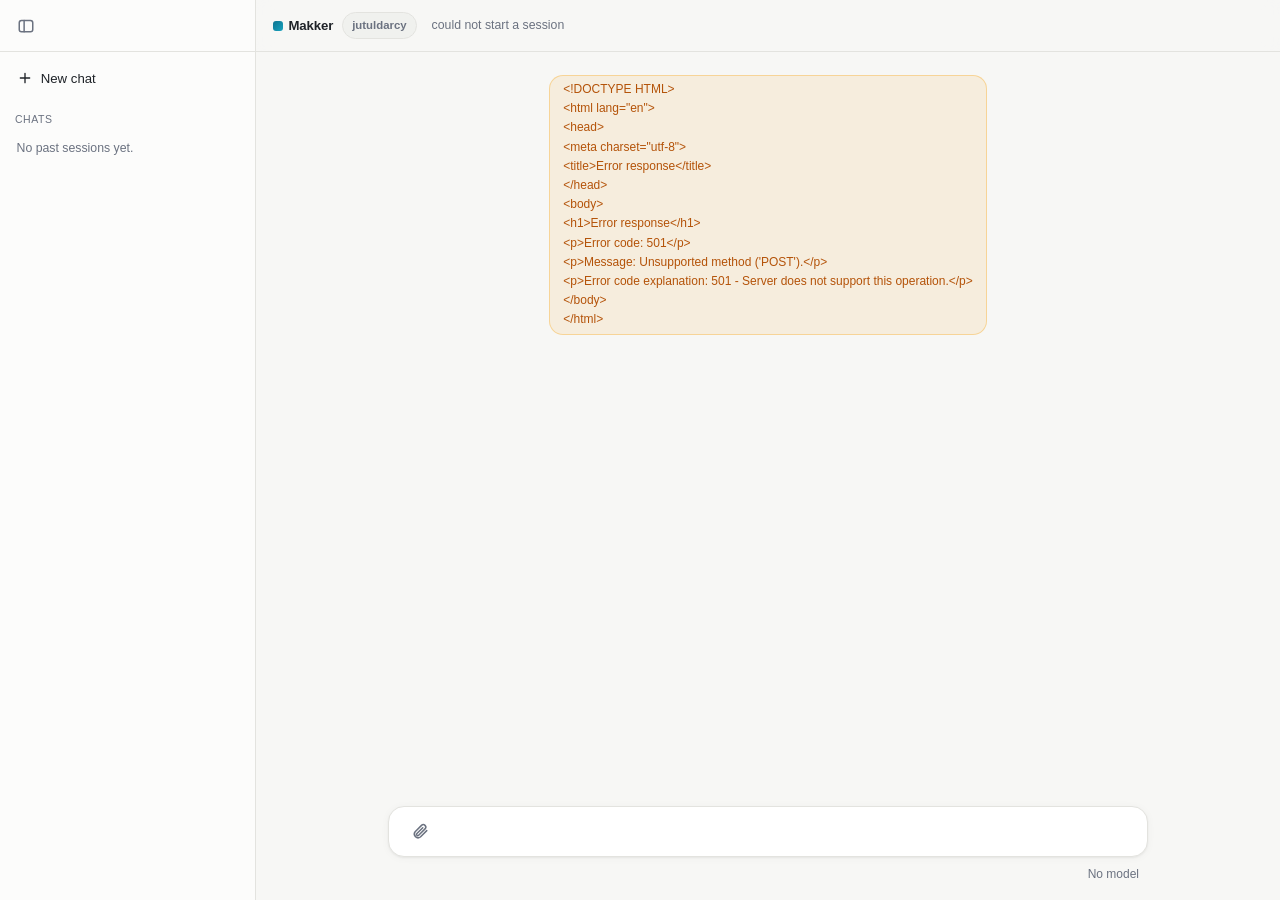
==== src/makker/interfaces/server/web_dist/index.html @ 7aa7b970 "Measure each context size, and again after an Ollama upgrade Each size in the context list shows wha" ====
<!doctype html>
<html lang="en">
  <head>
    <meta charset="utf-8" />
    <meta name="viewport" content="width=device-width, initial-scale=1" />
    <title>Makker</title>
    <link
      rel="icon"
      href="data:image/svg+xml,<svg xmlns='http://www.w3.org/2000/svg' viewBox='0 0 32 32'><rect width='32' height='32' rx='7' fill='%230e7490'/><path d='M8 21l5-6 4 3 7-9' fill='none' stroke='white' stroke-width='2.6' stroke-linecap='round' stroke-linejoin='round'/></svg>"
    />
    <script type="module" crossorigin src="./assets/index-CdiIDIlq.js"></script>
    <link rel="stylesheet" crossorigin href="./assets/index-DyyR-u3q.css">
  </head>
  <body>
    <div id="root"></div>
  </body>
</html>
---- src/makker/interfaces/server/web_dist/assets/index-DyyR-u3q.css ----
:root{--bg:#f7f7f5;--surface:#fff;--surface-2:#f0f1ee;--border:#e3e3df;--text:#1f2328;--muted:#6b7280;--term-bg:#fbfaf7;--term-fg:#2b2f36;--accent:#0e7490;--accent-soft:#0e74901a;--user-bg:#0e7490;--user-text:#fff;--live:#16a34a;--shadow:0 1px 2px #0000000d, 0 1px 8px #0000000a;--radius:14px;--maxw:760px;--bar-h:52px;--canvas-w:46%;--font:-apple-system, BlinkMacSystemFont, "Segoe UI", Roboto, Inter, sans-serif;--mono:ui-monospace, SFMono-Regular, "SF Mono", Menlo, Consolas, monospace;--lightningcss-light:initial;--lightningcss-dark: ;color-scheme:light dark}@media (prefers-color-scheme:dark){:root{--lightningcss-light: ;--lightningcss-dark:initial;--bg:#1a1b1e;--surface:#25262b;--surface-2:#2d2f36;--border:#34363d;--text:#e6e7ea;--muted:#9aa0a8;--term-bg:#1b1d22;--term-fg:#cfd3da;--accent:#38bdf8;--accent-soft:#38bdf81f;--user-bg:#0e7490;--user-text:#f0fbff;--live:#4ade80;--shadow:0 1px 2px #00000040, 0 2px 12px #0003}}*,:before,:after{box-sizing:border-box}html,body{background:var(--bg);height:100%;color:var(--text);font-family:var(--font);margin:0;font-size:15px;line-height:1.6}button{cursor:pointer;font-family:inherit;font-size:.85rem}.btn{border:1px solid var(--border);background:var(--surface);color:var(--text);border-radius:9px;padding:.4rem .8rem}.btn.primary{background:var(--accent);border-color:var(--accent);color:#fff}.btn:hover{filter:brightness(1.05)}.ghost{border:1px solid var(--border);background:var(--surface);color:var(--text);border-radius:9px;padding:.35rem .7rem;transition:background .12s,border-color .12s}.ghost:hover{background:var(--surface-2);border-color:color-mix(in srgb, var(--border) 60%, var(--accent))}.icon-btn{color:var(--muted);background:0 0;border:0;border-radius:8px;place-items:center;width:30px;height:30px;transition:background .12s,color .12s;display:grid}.icon-btn:hover{background:var(--surface-2);color:var(--text)}.spinner{border:2px solid var(--accent-soft);border-top-color:var(--accent);border-radius:50%;width:11px;height:11px;animation:.7s linear infinite spin;display:inline-block}.copy-btn{border:1px solid var(--border);background:var(--surface);color:var(--muted);opacity:0;border-radius:6px;padding:.1rem .45rem;font-size:.68rem;transition:opacity .12s;position:absolute;top:5px;right:5px}pre:hover .copy-btn{opacity:1}.copy-btn:hover{color:var(--text);border-color:color-mix(in srgb, var(--border) 50%, var(--accent))}@keyframes spin{to{transform:rotate(360deg)}}@keyframes blink{0%,80%,to{opacity:.25}40%{opacity:.9}}.workspace{min-width:0;height:100vh;display:flex;position:relative}.sidebar-toggle{top:calc((var(--bar-h) - 30px) / 2);z-index:80;position:absolute;left:.7rem}.sidebar-toggle:hover{background:var(--surface-2);color:var(--text)}.app{flex-direction:column;flex:1 1 0;min-width:320px;height:100vh;display:flex}.app.dropping{position:relative}.app.dropping:after{content:"Drop a file to add it to this session";z-index:50;background:color-mix(in srgb, var(--accent) 8%, var(--bg));border:2px dashed var(--accent);color:var(--accent);pointer-events:none;border-radius:14px;place-items:center;font-weight:650;display:grid;position:absolute;inset:.5rem}.topbar{height:var(--bar-h);border-bottom:1px solid var(--border);background:color-mix(in srgb, var(--bg) 70%, transparent);-webkit-backdrop-filter:blur(8px);backdrop-filter:blur(8px);flex:none;align-items:center;gap:1rem;padding:0 1.1rem;transition:padding-left .18s;display:flex}.brand{letter-spacing:-.01em;white-space:nowrap;align-items:center;gap:.4rem;margin-right:-.4rem;font-size:.88rem;font-weight:650;display:flex}.brand-mark{background:linear-gradient(135deg, var(--accent), color-mix(in srgb, var(--accent) 50%, #22d3ee));border-radius:3px;width:10px;height:10px}.sim-chip{color:var(--muted);background:var(--surface-2);border:1px solid var(--border);white-space:nowrap;border-radius:999px;padding:.2rem .6rem;font-size:.76rem;font-weight:600}.meta{color:var(--muted);white-space:nowrap;text-overflow:ellipsis;flex:1;font-size:.82rem;overflow:hidden}.actions{align-items:center;gap:.5rem;display:flex}.views-btn{align-items:center;gap:.4rem;display:inline-flex}.views-btn .count{background:var(--accent);color:#fff;font-variant-numeric:tabular-nums;border-radius:999px;padding:.02rem .4rem;font-size:.68rem}.warming{color:var(--muted);align-items:center;gap:.35rem;font-size:.74rem;display:inline-flex}.warming:before{content:"";background:var(--accent);border-radius:50%;width:7px;height:7px;animation:1.2s infinite blink}.reconnecting{color:var(--accent);background:var(--accent-soft);border-bottom:1px solid var(--border);flex:none;justify-content:center;align-items:center;gap:.5rem;padding:.35rem;font-size:.8rem;display:flex}.sidebar{border-right:1px solid var(--border);background:color-mix(in srgb, var(--surface) 60%, var(--bg));flex-direction:column;flex:0 0 256px;width:256px;height:100vh;transition:flex-basis .18s,width .18s;display:flex;overflow:hidden}.sidebar.collapsed{border-right:0;flex-basis:0;width:0}.sidebar-closed .topbar{padding-left:calc(1.5rem + 30px)}.sidebar-head{height:var(--bar-h);border-bottom:1px solid var(--border);flex:none}.sidebar-new{color:var(--text);font:inherit;white-space:nowrap;text-align:left;background:0 0;border:0;border-radius:9px;flex:none;align-items:center;gap:.55rem;margin:.6rem .5rem .5rem;padding:.45rem .6rem;font-size:.88rem;transition:background .12s;display:flex}.sidebar-new:hover{background:var(--surface-2)}.sidebar-section{text-transform:uppercase;letter-spacing:.05em;color:var(--muted);white-space:nowrap;flex:none;padding:.5rem 1rem .3rem;font-size:.7rem}.sidebar-list{flex:1;padding:0 .5rem .7rem;overflow-y:auto}.sidebar-foot{border-top:1px solid var(--border);color:var(--muted);flex:none;padding:.45rem 1rem .6rem;font-size:.7rem}.sidebar-versions,.sidebar-update{white-space:nowrap;text-overflow:ellipsis;overflow:hidden}.sidebar-update{max-width:100%;font:inherit;color:var(--accent);cursor:pointer;background:0 0;border:0;margin-top:.15rem;padding:0;display:block}.sidebar-update:hover{text-decoration:underline}.history-empty{color:var(--muted);padding:.5rem .6rem;font-size:.82rem}.history-item{text-align:left;cursor:pointer;background:0 0;border:0;border-radius:9px;width:100%;margin-bottom:.1rem;padding:.45rem .6rem;display:block}.history-item:hover{background:var(--surface-2)}.history-item.current{background:var(--accent-soft)}.h-title{color:var(--text);align-items:center;gap:.4rem;min-width:0;font-size:.86rem;display:flex}.h-title-text{white-space:nowrap;text-overflow:ellipsis;min-width:0;overflow:hidden}.h-live{background:var(--live);border-radius:50%;flex:none;width:7px;height:7px}.h-meta{color:var(--muted);white-space:nowrap;text-overflow:ellipsis;font-size:.72rem;overflow:hidden}.canvas{flex:0 1 var(--canvas-w);background:var(--surface);border-left:1px solid var(--border);flex-direction:column;min-width:360px;max-width:64%;height:100vh;display:flex;position:relative}.canvas[hidden]{display:none}.canvas-grip{cursor:col-resize;z-index:5;width:7px;height:100%;position:absolute;top:0;left:-3px}.canvas-grip:hover,.canvas-grip.dragging{background:linear-gradient(to right, transparent, var(--accent-soft))}.canvas-head{border-bottom:1px solid var(--border);align-items:center;gap:.4rem;min-height:48px;padding:.45rem .55rem;display:flex}.canvas-tabs{scrollbar-width:thin;flex:1;gap:.25rem;display:flex;overflow-x:auto}.canvas-tabs::-webkit-scrollbar{height:5px}.canvas-tabs::-webkit-scrollbar-thumb{background:var(--border);border-radius:3px}.tab{color:var(--muted);white-space:nowrap;cursor:pointer;background:0 0;border:1px solid #0000;border-radius:9px;align-items:center;gap:.4rem;max-width:220px;padding:.32rem .55rem;font-size:.8rem;display:inline-flex}.tab:hover{background:var(--surface-2)}.tab.active{background:var(--surface-2);color:var(--text);border-color:var(--border)}.tab .tab-open{min-width:0;color:inherit;font:inherit;cursor:pointer;background:0 0;border:0;align-items:center;gap:.4rem;padding:0;display:inline-flex}.tab .tab-ico{opacity:.85;flex:none;display:flex}.tab .tab-label{text-overflow:ellipsis;overflow:hidden}.tab .tab-close{width:16px;height:16px;color:var(--muted);opacity:0;background:0 0;border:0;border-radius:5px;flex:none;place-items:center;transition:opacity .1s;display:grid}.tab:hover .tab-close,.tab.active .tab-close{opacity:.7}.tab .tab-close:focus-visible{opacity:1}.tab .tab-close:hover{opacity:1;background:var(--border)}.canvas-actions{flex:none;gap:.15rem;display:flex}.canvas-body{background:var(--bg);flex:1;position:relative;overflow:hidden}.canvas-body>iframe,.canvas-body>img{background:#fff;border:0;width:100%;height:100%;display:none;position:absolute;inset:0}.canvas-body>img{object-fit:contain;background:var(--bg);padding:1rem}.canvas-body>iframe.active,.canvas-body>img.active{display:block}.canvas-stage{background:var(--bg);display:none;position:absolute;inset:0}.canvas-stage.active{display:block}.canvas-stage .stage-frame{background:var(--bg);position:absolute;overflow:hidden}.canvas-stage .stage-frame.paper{background:#fff}.canvas-stage iframe{background:0 0;border:0;width:100%;height:100%;display:block}body.canvas-resizing iframe{pointer-events:none}.canvas-empty{color:var(--muted);text-align:center;place-items:center;padding:2rem;font-size:.9rem;display:grid;position:absolute;inset:0}.canvas-loading{background:var(--surface);color:var(--muted);justify-content:center;align-items:center;gap:.5rem;font-size:.85rem;display:none;position:absolute;inset:0}.canvas-loading.on{display:flex}@media (width<=760px){.sidebar{z-index:70;box-shadow:var(--shadow);position:absolute}}@media (width<=1024px){.canvas{z-index:40;width:min(640px,100%);min-width:0;max-width:100%;position:fixed;inset:0 0 0 auto;box-shadow:-8px 0 24px #0000001a}.canvas-grip{display:none}}@media (width<=680px){.canvas{width:100%}}.modal-backdrop{-webkit-backdrop-filter:blur(2px);backdrop-filter:blur(2px);z-index:50;background:#0005;place-items:center;padding:1rem;display:grid;position:fixed;inset:0}.modal{background:var(--surface);border:1px solid var(--border);border-radius:var(--radius);width:540px;max-width:100%;max-height:90vh;box-shadow:var(--shadow);padding:1.1rem 1.3rem 1.3rem;overflow:auto}.modal-head{justify-content:space-between;align-items:center;display:flex}.modal-head h2{margin:0;font-size:1.05rem}.modal-foot{justify-content:flex-end;gap:.5rem;margin-top:1rem;display:flex}.api-keys-banner{background:var(--accent-soft);color:var(--text);border-radius:9px;margin:.4rem 0 .8rem;padding:.5rem .7rem}.api-keys-sub{color:var(--muted);margin:.3rem 0 .9rem}.api-keys-rows{flex-direction:column;gap:.9rem;display:flex}.api-keys-row{flex-direction:column;gap:.35rem;display:flex}.api-keys-meta{flex-wrap:wrap;align-items:baseline;gap:.55rem;display:flex}.api-keys-name{font-weight:600}.api-keys-var{font-family:var(--mono);color:var(--muted);font-size:.78rem}.api-keys-status{margin-left:auto;font-size:.78rem}.api-keys-status.ok{color:var(--accent)}.api-keys-status.missing{color:var(--muted)}.api-keys-status.warn{color:#b45309}.api-keys-entry{gap:.5rem;display:flex}.api-keys-entry input{min-width:0;font-family:var(--mono);border:1px solid var(--border);background:var(--bg);color:var(--text);border-radius:9px;flex:1;padding:.45rem .6rem;font-size:.85rem}.api-keys-entry input:focus{border-color:var(--accent);outline:none}.api-keys-entry .btn:disabled,.modal-foot .btn:disabled{opacity:.5;cursor:default}.api-keys-error{color:#b91c1c;margin:.8rem 0 0;font-size:.85rem}.ctx-control{position:relative}.ctx-view{z-index:20;background:var(--surface);border:1px solid var(--border);width:min(27rem,92vw);max-height:min(70vh,34rem);box-shadow:var(--shadow);--part-system:#2a78d6;--part-tools:#eb6834;--part-skills:#1baf7a;--part-memory:#eda100;--part-summary:#e87ba4;--part-user:#008300;--part-assistant:#6250d6;--part-tool_results:#e34948;--part-all:var(--accent);--part-track:var(--surface-2);border-radius:12px;padding:.7rem 1rem .8rem;position:absolute;bottom:calc(100% + .4rem);right:0;overflow-y:auto}@media (prefers-color-scheme:dark){.ctx-view{--part-system:#3987e5;--part-tools:#d95926;--part-skills:#199e70;--part-memory:#c98500;--part-summary:#d55181;--part-user:#0ca30c;--part-assistant:#9085e9;--part-tool_results:#e66767}}.ctx-head{color:var(--muted);justify-content:space-between;align-items:center;font-size:.78rem;display:flex}.ctx-compact{color:var(--text);font:inherit;cursor:pointer;background:0 0;border:0;border-radius:6px;margin-right:-.4rem;padding:.15rem .4rem}.ctx-compact:hover:not(:disabled),.ctx-compact:focus-visible{background:var(--surface-2)}.ctx-compact:disabled{color:var(--muted);cursor:default}.ctx-headline{font-variant-numeric:tabular-nums;margin:.35rem 0 .1rem;font-size:1.05rem;font-weight:600}.ctx-sub{color:var(--muted);margin:.15rem 0;font-size:.82rem}.ctx-sub code{font-family:var(--mono);color:var(--text);font-size:.8rem}.ctx-bar-wrap{margin:.8rem 0 .6rem;position:relative}.ctx-bar{gap:2px;height:12px;display:flex}.ctx-seg{background:var(--part-all);border-radius:4px;min-width:2px}.ctx-seg.part-system,.ctx-swatch.part-system{background:var(--part-system)}.ctx-seg.part-tools,.ctx-swatch.part-tools{background:var(--part-tools)}.ctx-seg.part-skills,.ctx-swatch.part-skills{background:var(--part-skills)}.ctx-seg.part-memory,.ctx-swatch.part-memory{background:var(--part-memory)}.ctx-seg.part-summary,.ctx-swatch.part-summary{background:var(--part-summary)}.ctx-seg.part-user,.ctx-swatch.part-user{background:var(--part-user)}.ctx-seg.part-assistant,.ctx-swatch.part-assistant{background:var(--part-assistant)}.ctx-seg.part-tool_results,.ctx-swatch.part-tool_results{background:var(--part-tool_results)}.ctx-seg.part-free,.ctx-swatch.part-free{background:var(--part-track);box-shadow:inset 0 0 0 1px var(--border)}.ctx-seg.part-buffer,.ctx-swatch.part-buffer{background:repeating-linear-gradient(135deg, var(--part-track) 0 3px, var(--border) 3px 5px)}.ctx-mark{background:var(--text);border-radius:1px;width:2px;height:20px;margin-left:-1px;position:absolute;top:-4px}.ctx-table{border-collapse:collapse;font-variant-numeric:tabular-nums;width:100%;font-size:.85rem}.ctx-table td{border-bottom:1px solid var(--border);padding:.2rem 0}.ctx-table td:nth-child(2),.ctx-table td:nth-child(3){text-align:right;width:5.5rem}.ctx-table td:nth-child(3),.ctx-table tr.ctx-free td{color:var(--muted)}.ctx-swatch{vertical-align:-1px;background:var(--part-all);border-radius:3px;width:10px;height:10px;margin-right:.55rem;display:inline-block}.ctx-expand{color:inherit;font:inherit;cursor:pointer;background:0 0;border:0;align-items:center;gap:.3rem;padding:0;display:inline-flex}.ctx-chevron{border-right:1.5px solid var(--muted);border-bottom:1.5px solid var(--muted);width:.4rem;height:.4rem;transition:transform .15s;transform:rotate(-45deg)}.ctx-expand[aria-expanded=true] .ctx-chevron{transform:rotate(45deg)}.ctx-table tr.ctx-detail td{color:var(--muted);font-size:.8rem}.ctx-table tr.ctx-detail td:first-child{overflow-wrap:anywhere;padding-left:1.4rem}.ctx-moved{margin-top:.7rem}.update-dialog{width:620px}.update-text{margin:.5rem 0}.update-note{background:var(--accent-soft);border-radius:9px;margin:.6rem 0;padding:.5rem .7rem}.update-sub{color:var(--muted);margin:.8rem 0 0;font-size:.85rem}.update-sysimage{border:1px solid var(--border);border-radius:9px;flex-direction:column;gap:.35rem;margin:.8rem 0 0;padding:.5rem .7rem;display:flex}.update-sysimage legend{padding:0 .3rem;font-size:.85rem}.update-sysimage label{align-items:baseline;gap:.45rem;font-size:.85rem;display:flex}.update-state{align-items:center;gap:.5rem;margin:.6rem 0;display:flex}.update-error{color:#b91c1c;margin:.4rem 0;font-size:.85rem}.update-log{min-height:8rem;max-height:45vh;margin:0;overflow:auto}.more-models{flex-direction:column;height:min(80vh,40rem);display:flex;overflow:hidden}.more-search{border:1px solid var(--border);background:var(--bg);color:var(--text);font:inherit;border-radius:8px;margin:.2rem 0 .6rem;padding:.5rem .7rem}.more-search:focus{border-color:var(--accent);outline:none}.more-list{flex:1;margin:0 -.5rem;overflow-y:auto}.more-row{border-radius:6px;align-items:center;display:flex}.more-row:hover{background:var(--surface-2)}.more-row.current .model-name{color:var(--accent)}.more-pick{min-width:0;color:var(--text);font:inherit;text-align:left;cursor:pointer;background:0 0;border:0;flex:1;align-items:center;gap:.5rem;padding:.35rem .5rem;font-size:.85rem;display:flex}.more-pin{width:1.8rem;height:1.8rem;color:var(--muted);cursor:pointer;opacity:0;background:0 0;border:0;border-radius:6px;place-items:center;display:inline-grid}.more-row:hover .more-pin,.more-pin:focus-visible,.more-pin.on{opacity:1}.more-pin.on{color:var(--accent)}.more-empty{color:var(--muted);padding:.5rem;font-size:.85rem}.conversation{flex:1;overflow-y:auto}.thread{max-width:var(--maxw);flex-direction:column;gap:1.15rem;margin:0 auto;padding:1.5rem 1.1rem 2rem;display:flex}.welcome{text-align:center;color:var(--muted);margin:14vh 0 0}.welcome h1{color:var(--text);letter-spacing:-.02em;margin:0 0 .5rem;font-size:1.7rem;font-weight:600}.welcome p{max-width:30rem;margin:0 auto}.examples{flex-direction:column;gap:.5rem;max-width:30rem;margin:1.4rem auto 0;display:flex}.example{text-align:left;border:1px solid var(--border);background:var(--surface);color:var(--text);cursor:pointer;border-radius:11px;padding:.6rem .8rem;font-size:.9rem;transition:border-color .12s,background .12s}.example:hover{background:var(--surface-2);border-color:color-mix(in srgb, var(--border) 50%, var(--accent))}.msg{flex-direction:column;display:flex}.msg.user{align-items:flex-end}.msg.user .bubble{background:var(--user-bg);color:var(--user-text);white-space:pre-wrap;word-wrap:break-word;border-radius:16px 16px 4px;max-width:85%;padding:.6rem .9rem}.msg.assistant .markdown{max-width:100%}details.block{border:1px solid var(--border);background:var(--surface);border-radius:11px;overflow:hidden}details.block>summary{cursor:pointer;color:var(--muted);-webkit-user-select:none;user-select:none;align-items:center;gap:.55rem;padding:.55rem .8rem;font-size:.85rem;list-style:none;display:flex}details.block>summary::-webkit-details-marker{display:none}details.block>summary:before{content:"›";color:var(--muted);font-size:1rem;transition:transform .15s;display:inline-block}details.block[open]>summary:before{transform:rotate(90deg)}details.block .body{flex-direction:column;gap:.5rem;padding:0 .85rem .75rem 1.9rem;display:flex}.tool-name{color:var(--text);flex:none;font-weight:600}.tool-preview{text-overflow:ellipsis;white-space:nowrap;min-width:0;font-family:var(--mono);color:var(--muted);flex:1;font-size:.78rem;overflow:hidden}.chip-status{background:var(--surface-2);color:var(--muted);border-radius:999px;margin-left:auto;padding:.05rem .45rem;font-size:.72rem;font-style:normal}.chip-status.running{background:var(--accent-soft);color:var(--accent);align-items:center;gap:.35rem;display:inline-flex}.chip-status .elapsed{font-family:var(--mono);font-variant-numeric:tabular-nums;font-size:.68rem}.chip-status.error{color:#ef4444;background:#ef44441f}.tool-code{background:var(--surface-2);border:1px solid var(--border);max-height:340px;font-family:var(--mono);white-space:pre;border-radius:8px;margin:0;padding:.55rem .7rem;font-size:.78rem;overflow:auto}.tool-code code{font-family:inherit}.tool-output{background:var(--term-bg);border:1px solid var(--border);max-height:260px;font-family:var(--mono);color:var(--term-fg);white-space:pre-wrap;word-break:break-word;border-radius:8px;margin:0;padding:.55rem .7rem;font-size:.78rem;line-height:1.45;overflow:auto}.tool-args{font-family:var(--mono);color:var(--text);white-space:pre-wrap;word-break:break-word;font-size:.78rem}.tool-path{font-family:var(--mono);color:var(--muted);word-break:break-all;font-size:.78rem}.attempt-rationale{color:var(--text);margin-bottom:.4rem;font-size:.86rem}.attempt-notes{color:var(--muted);margin-top:.4rem;font-size:.82rem}.tool-kv{margin:.35rem 0}.kv-label{text-transform:uppercase;letter-spacing:.05em;color:var(--muted);margin-bottom:.15rem;font-size:.68rem}.kv-grid{font-family:var(--mono);grid-template-columns:max-content 1fr;gap:.1rem .7rem;font-size:.78rem;display:grid}.kv-key{color:var(--muted)}.kv-val{color:var(--text);font-variant-numeric:tabular-nums;word-break:break-word}.todos{flex-direction:column;gap:.2rem;margin:0;padding:0;list-style:none;display:flex}.todo{align-items:baseline;gap:.5rem;font-size:.85rem;display:flex}.todo-mark{text-align:center;flex:none;width:1rem;font-weight:700}.todo.completed .todo-mark{color:#16a34a}.todo.completed .todo-text{color:var(--muted);text-decoration:line-through}.todo.in_progress .todo-mark{color:var(--accent)}.todo.in_progress .todo-text{color:var(--text);font-weight:600}.todo.pending .todo-mark{color:var(--muted)}.todo.pending .todo-text{color:var(--text)}.tool-diff{background:var(--surface-2);border:1px solid var(--border);font-family:var(--mono);border-radius:8px;margin:0;padding:.5rem .6rem;font-size:.78rem;line-height:1.5;overflow-x:auto}.tool-diff .del{color:#b91c1c;background:#ef44441a}.tool-diff .add{color:#15803d;background:#16a34a1a}@media (prefers-color-scheme:dark){.tool-diff .del{color:#fca5a5}.tool-diff .add{color:#86efac}}.reasoning .body{font-family:var(--font);color:var(--muted);white-space:pre-wrap;word-break:break-word;font-size:.85rem}.viz-chip{border:1px solid var(--border);background:var(--surface);box-shadow:var(--shadow);cursor:pointer;text-align:left;border-radius:12px;align-items:center;gap:.75rem;width:100%;padding:.6rem .75rem;transition:border-color .12s,background .12s,transform 50ms;display:flex}.viz-chip:hover{border-color:color-mix(in srgb, var(--border) 45%, var(--accent));background:var(--surface-2)}.viz-chip:active{transform:translateY(1px)}.viz-chip.active{border-color:var(--accent);box-shadow:0 0 0 1px var(--accent) inset, var(--shadow)}.viz-chip .ico{background:var(--accent-soft);width:36px;height:36px;color:var(--accent);border-radius:9px;flex:none;place-items:center;display:grid}.viz-chip .ico.report{color:#8b5cf6;background:#8b5cf61f}.viz-chip .info{flex:1;min-width:0}.viz-chip .t{color:var(--text);white-space:nowrap;text-overflow:ellipsis;font-size:.9rem;font-weight:600;overflow:hidden}.viz-chip .s{color:var(--muted);font-size:.78rem}.viz-chip .go{color:var(--muted);flex:none;align-items:center;gap:.3rem;font-size:.8rem;display:flex}.viz-chip:hover .go{color:var(--accent)}.art-card{border:1px solid var(--border);background:var(--surface);box-shadow:var(--shadow);border-radius:12px;overflow:hidden}.art-card .head{color:var(--muted);border-bottom:1px solid var(--border);align-items:center;gap:.5rem;padding:.5rem .75rem;font-size:.82rem;display:flex}.art-card .head .grow{flex:1}.art-card img{cursor:zoom-in;background:#fff;width:100%;display:block}.art-card a.file{color:var(--accent);word-break:break-all;padding:.6rem .8rem;display:block}.approval{border:1px solid color-mix(in srgb, var(--border) 50%, #f59e0b);background:#f59e0b12;border-radius:12px;padding:.75rem .9rem}.approval .title{margin-bottom:.5rem;font-weight:600}.approval-detail{background:var(--surface);border:1px solid var(--border);font-family:var(--mono);color:var(--text);white-space:pre-wrap;word-break:break-word;border-radius:8px;margin:0 0 .5rem;padding:.5rem .6rem;font-size:.78rem;overflow-x:auto}.approval .buttons{gap:.5rem;display:flex}.approval-hint{color:var(--muted);margin-top:.5rem;font-size:.8rem}.error-card{border:1px solid color-mix(in srgb, var(--border) 45%, #ef4444);background:#ef44440f;border-radius:12px;align-items:center;gap:.8rem;padding:.7rem .9rem;display:flex}.error-card .err-msg{color:#b91c1c;word-break:break-word;flex:1;font-size:.88rem}@media (prefers-color-scheme:dark){.error-card .err-msg{color:#fca5a5}}.ui-note{color:var(--muted);background:var(--surface-2);border:1px solid var(--border);border-radius:999px;align-self:center;align-items:center;gap:.5rem;padding:.25rem .7rem;font-size:.78rem;display:flex}.ui-note .ui-action{color:var(--text);font-weight:600}.ui-note .ui-payload{font-family:var(--mono);opacity:.85;font-size:.72rem}.sys-note{max-width:var(--maxw);color:var(--muted);background:var(--surface-2);border:1px solid var(--border);white-space:pre-line;border-radius:14px;align-self:center;padding:.3rem .85rem;font-size:.8rem}.sys-note.warn{color:#b45309;background:#f59e0b1a;border-color:#f59e0b55}.help-card{border:1px solid var(--border);background:var(--surface);box-shadow:var(--shadow);border-radius:12px;padding:.7rem .9rem}.help-title{margin-bottom:.4rem;font-weight:650}.help-row{gap:.8rem;padding:.12rem 0;font-size:.85rem;display:flex}.help-name{min-width:13rem;font-family:var(--mono);color:var(--accent);flex:none;font-size:.8rem}.help-desc{color:var(--muted)}.working{gap:5px;padding:.5rem .1rem;display:flex}.working span{background:var(--muted);opacity:.3;border-radius:50%;width:7px;height:7px;animation:1.2s infinite blink}.working span:nth-child(2){animation-delay:.18s}.working span:nth-child(3){animation-delay:.36s}.composer-wrap{background:linear-gradient(to top, var(--bg) 60%, transparent);padding:.6rem 1.1rem .9rem;position:relative}.composer{max-width:var(--maxw);background:var(--surface);border:1px solid var(--border);box-shadow:var(--shadow);border-radius:16px;align-items:flex-end;gap:.5rem;margin:0 auto;padding:.5rem .5rem .5rem .9rem;display:flex}.composer:focus-within{border-color:color-mix(in srgb, var(--border) 40%, var(--accent))}.composer textarea{resize:none;color:var(--text);background:0 0;border:0;outline:0;flex:1;max-height:200px;padding:.3rem 0;font-family:inherit;font-size:1rem;line-height:1.5}.attach{color:var(--muted);background:0 0;border:0;border-radius:9px;flex:none;place-items:center;width:34px;height:34px;transition:background .12s,color .12s;display:grid}.attach:hover{background:var(--surface-2);color:var(--text)}.send{color:var(--muted);background:0 0;border:0;border-radius:9px;flex:none;place-items:center;width:34px;height:34px;transition:background .12s,color .12s;display:grid}.send:hover,.send:focus-visible{background:var(--surface-2);color:var(--text)}.composer-foot{max-width:var(--maxw);justify-content:flex-end;align-items:center;gap:.15rem;min-height:1.5rem;margin:.3rem auto 0;display:flex}.model-control{position:relative}.model-btn{color:var(--muted);font:inherit;cursor:pointer;background:0 0;border:0;border-radius:6px;align-items:center;padding:.15rem .45rem;font-size:.8rem;display:inline-flex}.model-btn:hover,.model-btn:focus-visible,.model-btn[aria-expanded=true]{background:var(--surface-2);color:var(--text)}.model-menu{z-index:20;background:var(--surface);border:1px solid var(--border);width:max-content;min-width:13rem;max-width:min(18rem,90vw);max-height:min(70vh,34rem);box-shadow:var(--shadow);border-radius:12px;flex-direction:column;padding:.3rem 0;display:flex;position:absolute;bottom:calc(100% + .4rem);right:0}.model-menu-list{flex:auto;min-height:0;overflow-y:auto}.model-menu-title{color:var(--muted);padding:.45rem .8rem .15rem;font-size:.72rem}.model-row{width:100%;color:var(--text);font:inherit;text-align:left;cursor:pointer;background:0 0;border:0;align-items:center;gap:.4rem;padding:.3rem .8rem .3rem .5rem;font-size:.82rem;display:flex}.model-row:hover,.model-row:focus-visible{background:var(--surface-2);outline:none}.model-check{width:1rem;color:var(--accent);flex:none;place-items:center;display:inline-grid}.model-name{text-overflow:ellipsis;white-space:nowrap;flex:1;min-width:0;overflow:hidden}.model-detail{color:var(--muted);flex:none;font-size:.78rem}.model-menu-foot{border-top:1px solid var(--border);flex:none;margin-top:.3rem;padding-top:.3rem}.model-effort{opacity:.7;margin-left:.25rem}.model-setting-row{position:relative}.model-setting-row .model-row svg{color:var(--muted);flex:none}.model-sub{min-width:11rem;bottom:-.35rem;right:calc(100% + .4rem)}.model-menu-tail{border-top:1px solid var(--border);margin-top:.3rem;padding-top:.3rem}.model-row:disabled{cursor:default;opacity:.6}.model-custom{padding:.25rem .8rem .3rem}.model-custom input{border:1px solid var(--border);background:var(--surface-2);width:100%;color:var(--text);font:inherit;border-radius:6px;padding:.25rem .45rem;font-size:.82rem}.model-note{color:var(--muted);margin:.2rem .8rem;font-size:.78rem}.ctx-ring{cursor:pointer;background:0 0;border:0;border-radius:6px;place-items:center;width:1.5rem;height:1.5rem;padding:0;display:inline-grid}.ctx-ring:hover,.ctx-ring:focus-visible{background:var(--surface-2)}.ctx-ring circle{fill:none;stroke-width:2.5px}.ctx-ring-track{stroke:var(--border)}.ctx-ring-fill{stroke:var(--muted);stroke-linecap:round}.ctx-ring.warn .ctx-ring-fill{stroke:#e8a317}.ctx-ring.high .ctx-ring-fill{stroke:#d03b3b}.slash-menu{max-width:var(--maxw);background:var(--surface);border:1px solid var(--border);box-shadow:var(--shadow);border-radius:12px;margin:0 auto .4rem;overflow:hidden}.slash-item{cursor:pointer;align-items:baseline;gap:.8rem;padding:.4rem .8rem;display:flex}.slash-item.active,.slash-item:hover{background:var(--surface-2)}.slash-item .slash-name{font-family:var(--mono);color:var(--accent);min-width:13rem;font-size:.82rem}.slash-item .slash-desc{color:var(--muted);font-size:.82rem}.slash-head{text-transform:uppercase;letter-spacing:.05em;color:var(--muted);padding:.45rem .8rem .2rem;font-size:.7rem}.markdown>:first-child{margin-top:0}.markdown>:last-child{margin-bottom:0}.markdown p{margin:.5rem 0}.markdown h1,.markdown h2,.markdown h3{letter-spacing:-.01em;margin:1rem 0 .4rem;font-weight:650;line-height:1.3}.markdown h1{font-size:1.3rem}.markdown h2{font-size:1.15rem}.markdown h3{font-size:1.02rem}.markdown ul,.markdown ol{margin:.4rem 0;padding-left:1.4rem}.markdown li{margin:.15rem 0}.markdown a{color:var(--accent)}.markdown code{font-family:var(--mono);background:var(--surface-2);border-radius:5px;padding:.1em .35em;font-size:.86em}.markdown pre{background:var(--surface-2);border:1px solid var(--border);border-radius:10px;margin:.6rem 0;padding:.8rem .9rem;overflow-x:auto}.markdown pre code{background:0 0;padding:0;font-size:.84em}.markdown table{border-collapse:collapse;margin:.6rem 0;font-size:.9rem;display:block;overflow-x:auto}.markdown th,.markdown td{border:1px solid var(--border);text-align:left;padding:.35rem .6rem}.markdown th{background:var(--surface-2);font-weight:600}.markdown blockquote{border-left:3px solid var(--border);color:var(--muted);margin:.5rem 0;padding:.1rem .8rem}.jl-kw{color:#a855f7}.jl-str{color:#2f9e44}.jl-num{color:#e8590c}.jl-type{color:var(--accent)}.jl-mac{color:#d6336c}.jl-com{color:var(--muted);font-style:italic}
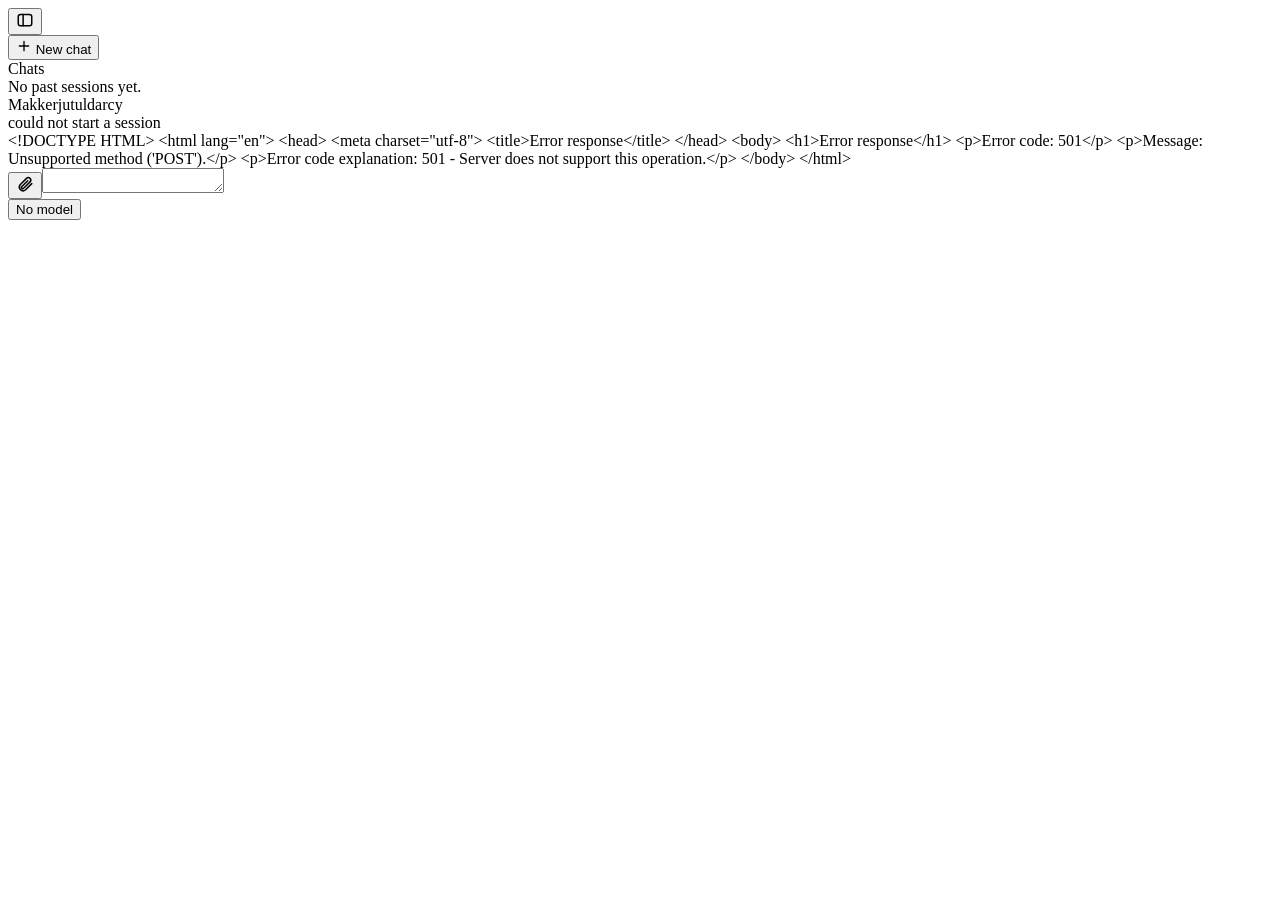
==== commit 35ed32d4: "Tell the page when the server answers an approval card itself /approval-mode with a card on screen r" ====
--- a/src/makker/interfaces/server/web_dist/index.html
+++ b/src/makker/interfaces/server/web_dist/index.html
@@ -8,8 +8,8 @@
       rel="icon"
       href="data:image/svg+xml,<svg xmlns='http://www.w3.org/2000/svg' viewBox='0 0 32 32'><rect width='32' height='32' rx='7' fill='%230e7490'/><path d='M8 21l5-6 4 3 7-9' fill='none' stroke='white' stroke-width='2.6' stroke-linecap='round' stroke-linejoin='round'/></svg>"
     />
-    <script type="module" crossorigin src="./assets/index-CdiIDIlq.js"></script>
-    <link rel="stylesheet" crossorigin href="./assets/index-DyyR-u3q.css">
+    <script type="module" crossorigin src="./assets/index-DqbtOzcO.js"></script>
+    <link rel="stylesheet" crossorigin href="./assets/index-DTmIQBTf.css">
   </head>
   <body>
     <div id="root"></div>
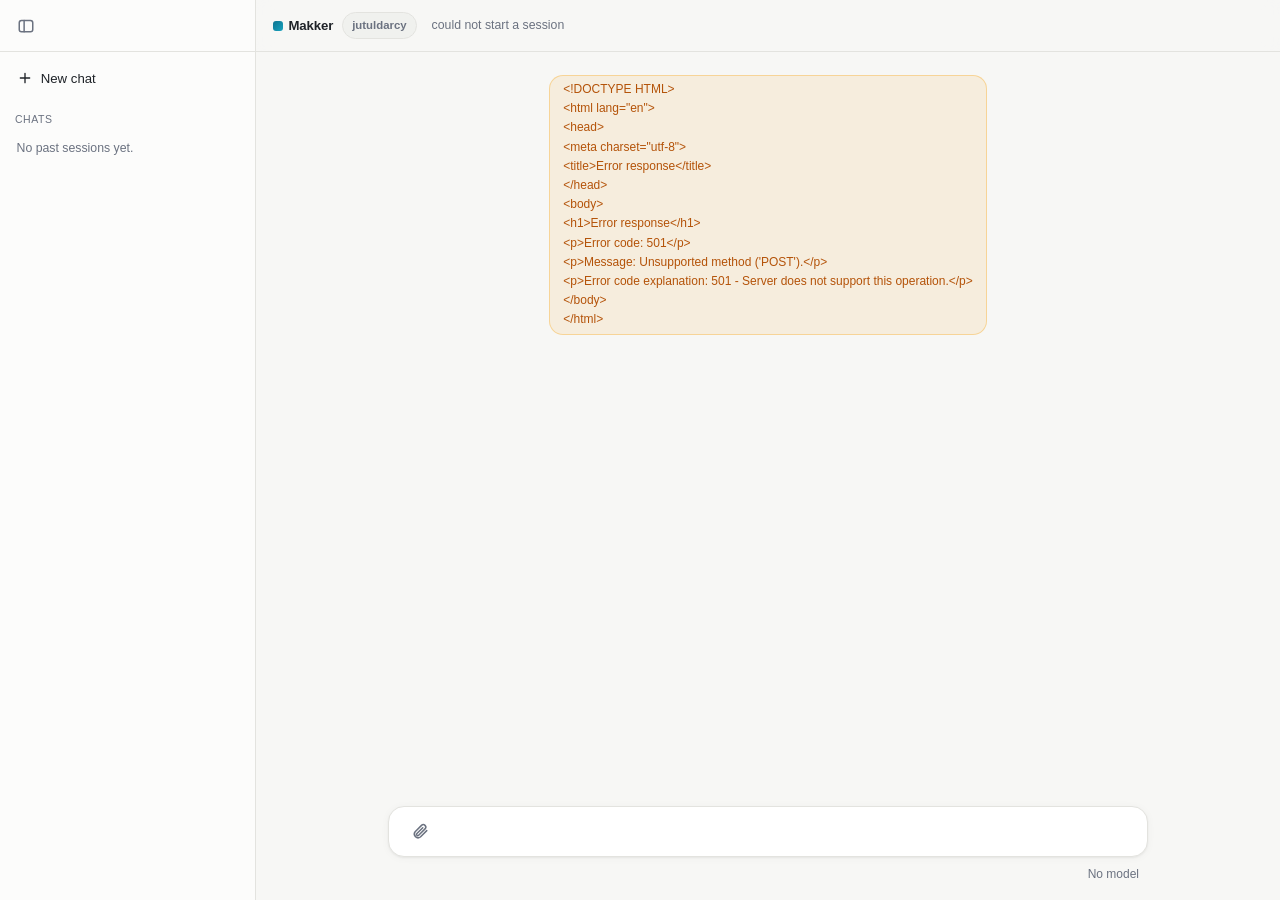
==== commit 9b3b1dc8: "Let the auto-compaction point be set, at the foot of the context view" ====
--- a/src/makker/interfaces/server/web_dist/index.html
+++ b/src/makker/interfaces/server/web_dist/index.html
@@ -8,7 +8,7 @@
       rel="icon"
       href="data:image/svg+xml,<svg xmlns='http://www.w3.org/2000/svg' viewBox='0 0 32 32'><rect width='32' height='32' rx='7' fill='%230e7490'/><path d='M8 21l5-6 4 3 7-9' fill='none' stroke='white' stroke-width='2.6' stroke-linecap='round' stroke-linejoin='round'/></svg>"
     />
-    <script type="module" crossorigin src="./assets/index-DqbtOzcO.js"></script>
+    <script type="module" crossorigin src="./assets/index-pNKVcHPB.js"></script>
     <link rel="stylesheet" crossorigin href="./assets/index-DTmIQBTf.css">
   </head>
   <body>
--- a/src/makker/interfaces/server/web_dist/assets/index-DTmIQBTf.css
+++ b/src/makker/interfaces/server/web_dist/assets/index-DTmIQBTf.css
@@ -0,0 +1 @@
+:root{--bg:#f7f7f5;--surface:#fff;--surface-2:#f0f1ee;--border:#e3e3df;--text:#1f2328;--muted:#6b7280;--term-bg:#fbfaf7;--term-fg:#2b2f36;--accent:#0e7490;--accent-soft:#0e74901a;--user-bg:#0e7490;--user-text:#fff;--live:#16a34a;--shadow:0 1px 2px #0000000d, 0 1px 8px #0000000a;--radius:14px;--maxw:760px;--bar-h:52px;--canvas-w:46%;--font:-apple-system, BlinkMacSystemFont, "Segoe UI", Roboto, Inter, sans-serif;--mono:ui-monospace, SFMono-Regular, "SF Mono", Menlo, Consolas, monospace;--lightningcss-light:initial;--lightningcss-dark: ;color-scheme:light dark}@media (prefers-color-scheme:dark){:root{--lightningcss-light: ;--lightningcss-dark:initial;--bg:#1a1b1e;--surface:#25262b;--surface-2:#2d2f36;--border:#34363d;--text:#e6e7ea;--muted:#9aa0a8;--term-bg:#1b1d22;--term-fg:#cfd3da;--accent:#38bdf8;--accent-soft:#38bdf81f;--user-bg:#0e7490;--user-text:#f0fbff;--live:#4ade80;--shadow:0 1px 2px #00000040, 0 2px 12px #0003}}*,:before,:after{box-sizing:border-box}html,body{background:var(--bg);height:100%;color:var(--text);font-family:var(--font);margin:0;font-size:15px;line-height:1.6}button{cursor:pointer;font-family:inherit;font-size:.85rem}.btn{border:1px solid var(--border);background:var(--surface);color:var(--text);border-radius:9px;padding:.4rem .8rem}.btn.primary{background:var(--accent);border-color:var(--accent);color:#fff}.btn:hover{filter:brightness(1.05)}.ghost{border:1px solid var(--border);background:var(--surface);color:var(--text);border-radius:9px;padding:.35rem .7rem;transition:background .12s,border-color .12s}.ghost:hover{background:var(--surface-2);border-color:color-mix(in srgb, var(--border) 60%, var(--accent))}.icon-btn{color:var(--muted);background:0 0;border:0;border-radius:8px;place-items:center;width:30px;height:30px;transition:background .12s,color .12s;display:grid}.icon-btn:hover{background:var(--surface-2);color:var(--text)}.spinner{border:2px solid var(--accent-soft);border-top-color:var(--accent);border-radius:50%;width:11px;height:11px;animation:.7s linear infinite spin;display:inline-block}.copy-btn{border:1px solid var(--border);background:var(--surface);color:var(--muted);opacity:0;border-radius:6px;padding:.1rem .45rem;font-size:.68rem;transition:opacity .12s;position:absolute;top:5px;right:5px}pre:hover .copy-btn{opacity:1}.copy-btn:hover{color:var(--text);border-color:color-mix(in srgb, var(--border) 50%, var(--accent))}@keyframes spin{to{transform:rotate(360deg)}}@keyframes blink{0%,80%,to{opacity:.25}40%{opacity:.9}}.workspace{min-width:0;height:100vh;display:flex;position:relative}.sidebar-toggle{top:calc((var(--bar-h) - 30px) / 2);z-index:80;position:absolute;left:.7rem}.sidebar-toggle:hover{background:var(--surface-2);color:var(--text)}.app{flex-direction:column;flex:1 1 0;min-width:320px;height:100vh;display:flex}.app.dropping{position:relative}.app.dropping:after{content:"Drop a file to add it to this session";z-index:50;background:color-mix(in srgb, var(--accent) 8%, var(--bg));border:2px dashed var(--accent);color:var(--accent);pointer-events:none;border-radius:14px;place-items:center;font-weight:650;display:grid;position:absolute;inset:.5rem}.topbar{height:var(--bar-h);border-bottom:1px solid var(--border);background:color-mix(in srgb, var(--bg) 70%, transparent);-webkit-backdrop-filter:blur(8px);backdrop-filter:blur(8px);flex:none;align-items:center;gap:1rem;padding:0 1.1rem;transition:padding-left .18s;display:flex}.brand{letter-spacing:-.01em;white-space:nowrap;align-items:center;gap:.4rem;margin-right:-.4rem;font-size:.88rem;font-weight:650;display:flex}.brand-mark{background:linear-gradient(135deg, var(--accent), color-mix(in srgb, var(--accent) 50%, #22d3ee));border-radius:3px;width:10px;height:10px}.sim-chip{color:var(--muted);background:var(--surface-2);border:1px solid var(--border);white-space:nowrap;border-radius:999px;padding:.2rem .6rem;font-size:.76rem;font-weight:600}.meta{color:var(--muted);white-space:nowrap;text-overflow:ellipsis;flex:1;font-size:.82rem;overflow:hidden}.actions{align-items:center;gap:.5rem;display:flex}.views-btn{align-items:center;gap:.4rem;display:inline-flex}.views-btn .count{background:var(--accent);color:#fff;font-variant-numeric:tabular-nums;border-radius:999px;padding:.02rem .4rem;font-size:.68rem}.warming{color:var(--muted);align-items:center;gap:.35rem;font-size:.74rem;display:inline-flex}.warming:before{content:"";background:var(--accent);border-radius:50%;width:7px;height:7px;animation:1.2s infinite blink}.reconnecting{color:var(--accent);background:var(--accent-soft);border-bottom:1px solid var(--border);flex:none;justify-content:center;align-items:center;gap:.5rem;padding:.35rem;font-size:.8rem;display:flex}.sidebar{border-right:1px solid var(--border);background:color-mix(in srgb, var(--surface) 60%, var(--bg));flex-direction:column;flex:0 0 256px;width:256px;height:100vh;transition:flex-basis .18s,width .18s;display:flex;overflow:hidden}.sidebar.collapsed{border-right:0;flex-basis:0;width:0}.sidebar-closed .topbar{padding-left:calc(1.5rem + 30px)}.sidebar-head{height:var(--bar-h);border-bottom:1px solid var(--border);flex:none}.sidebar-new{color:var(--text);font:inherit;white-space:nowrap;text-align:left;background:0 0;border:0;border-radius:9px;flex:none;align-items:center;gap:.55rem;margin:.6rem .5rem .5rem;padding:.45rem .6rem;font-size:.88rem;transition:background .12s;display:flex}.sidebar-new:hover{background:var(--surface-2)}.sidebar-section{text-transform:uppercase;letter-spacing:.05em;color:var(--muted);white-space:nowrap;flex:none;padding:.5rem 1rem .3rem;font-size:.7rem}.sidebar-list{flex:1;padding:0 .5rem .7rem;overflow-y:auto}.sidebar-foot{border-top:1px solid var(--border);color:var(--muted);flex:none;padding:.45rem 1rem .6rem;font-size:.7rem}.sidebar-versions,.sidebar-update{white-space:nowrap;text-overflow:ellipsis;overflow:hidden}.sidebar-update{max-width:100%;font:inherit;color:var(--accent);cursor:pointer;background:0 0;border:0;margin-top:.15rem;padding:0;display:block}.sidebar-update:hover{text-decoration:underline}.history-empty{color:var(--muted);padding:.5rem .6rem;font-size:.82rem}.history-item{text-align:left;cursor:pointer;background:0 0;border:0;border-radius:9px;width:100%;margin-bottom:.1rem;padding:.45rem .6rem;display:block}.history-item:hover{background:var(--surface-2)}.history-item.current{background:var(--accent-soft)}.h-title{color:var(--text);align-items:center;gap:.4rem;min-width:0;font-size:.86rem;display:flex}.h-title-text{white-space:nowrap;text-overflow:ellipsis;min-width:0;overflow:hidden}.h-live{background:var(--live);border-radius:50%;flex:none;width:7px;height:7px}.h-meta{color:var(--muted);white-space:nowrap;text-overflow:ellipsis;font-size:.72rem;overflow:hidden}.canvas{flex:0 1 var(--canvas-w);background:var(--surface);border-left:1px solid var(--border);flex-direction:column;min-width:360px;max-width:64%;height:100vh;display:flex;position:relative}.canvas[hidden]{display:none}.canvas-grip{cursor:col-resize;z-index:5;width:7px;height:100%;position:absolute;top:0;left:-3px}.canvas-grip:hover,.canvas-grip.dragging{background:linear-gradient(to right, transparent, var(--accent-soft))}.canvas-head{border-bottom:1px solid var(--border);align-items:center;gap:.4rem;min-height:48px;padding:.45rem .55rem;display:flex}.canvas-tabs{scrollbar-width:thin;flex:1;gap:.25rem;display:flex;overflow-x:auto}.canvas-tabs::-webkit-scrollbar{height:5px}.canvas-tabs::-webkit-scrollbar-thumb{background:var(--border);border-radius:3px}.tab{color:var(--muted);white-space:nowrap;cursor:pointer;background:0 0;border:1px solid #0000;border-radius:9px;align-items:center;gap:.4rem;max-width:220px;padding:.32rem .55rem;font-size:.8rem;display:inline-flex}.tab:hover{background:var(--surface-2)}.tab.active{background:var(--surface-2);color:var(--text);border-color:var(--border)}.tab .tab-open{min-width:0;color:inherit;font:inherit;cursor:pointer;background:0 0;border:0;align-items:center;gap:.4rem;padding:0;display:inline-flex}.tab .tab-ico{opacity:.85;flex:none;display:flex}.tab .tab-label{text-overflow:ellipsis;overflow:hidden}.tab .tab-close{width:16px;height:16px;color:var(--muted);opacity:0;background:0 0;border:0;border-radius:5px;flex:none;place-items:center;transition:opacity .1s;display:grid}.tab:hover .tab-close,.tab.active .tab-close{opacity:.7}.tab .tab-close:focus-visible{opacity:1}.tab .tab-close:hover{opacity:1;background:var(--border)}.canvas-actions{flex:none;gap:.15rem;display:flex}.canvas-body{background:var(--bg);flex:1;position:relative;overflow:hidden}.canvas-body>iframe,.canvas-body>img{background:#fff;border:0;width:100%;height:100%;display:none;position:absolute;inset:0}.canvas-body>img{object-fit:contain;background:var(--bg);padding:1rem}.canvas-body>iframe.active,.canvas-body>img.active{display:block}.canvas-stage{background:var(--bg);display:none;position:absolute;inset:0}.canvas-stage.active{display:block}.canvas-stage .stage-frame{background:var(--bg);position:absolute;overflow:hidden}.canvas-stage .stage-frame.paper{background:#fff}.canvas-stage iframe{background:0 0;border:0;width:100%;height:100%;display:block}body.canvas-resizing iframe{pointer-events:none}.canvas-empty{color:var(--muted);text-align:center;place-items:center;padding:2rem;font-size:.9rem;display:grid;position:absolute;inset:0}.canvas-loading{background:var(--surface);color:var(--muted);justify-content:center;align-items:center;gap:.5rem;font-size:.85rem;display:none;position:absolute;inset:0}.canvas-loading.on{display:flex}@media (width<=760px){.sidebar{z-index:70;box-shadow:var(--shadow);position:absolute}}@media (width<=1024px){.canvas{z-index:40;width:min(640px,100%);min-width:0;max-width:100%;position:fixed;inset:0 0 0 auto;box-shadow:-8px 0 24px #0000001a}.canvas-grip{display:none}}@media (width<=680px){.canvas{width:100%}}.modal-backdrop{-webkit-backdrop-filter:blur(2px);backdrop-filter:blur(2px);z-index:50;background:#0005;place-items:center;padding:1rem;display:grid;position:fixed;inset:0}.modal{background:var(--surface);border:1px solid var(--border);border-radius:var(--radius);width:540px;max-width:100%;max-height:90vh;box-shadow:var(--shadow);padding:1.1rem 1.3rem 1.3rem;overflow:auto}.modal-head{justify-content:space-between;align-items:center;display:flex}.modal-head h2{margin:0;font-size:1.05rem}.modal-foot{justify-content:flex-end;gap:.5rem;margin-top:1rem;display:flex}.api-keys-banner{background:var(--accent-soft);color:var(--text);border-radius:9px;margin:.4rem 0 .8rem;padding:.5rem .7rem}.api-keys-sub{color:var(--muted);margin:.3rem 0 .9rem}.api-keys-rows{flex-direction:column;gap:.9rem;display:flex}.api-keys-row{flex-direction:column;gap:.35rem;display:flex}.api-keys-meta{flex-wrap:wrap;align-items:baseline;gap:.55rem;display:flex}.api-keys-name{font-weight:600}.api-keys-var{font-family:var(--mono);color:var(--muted);font-size:.78rem}.api-keys-status{margin-left:auto;font-size:.78rem}.api-keys-status.ok{color:var(--accent)}.api-keys-status.missing{color:var(--muted)}.api-keys-status.warn{color:#b45309}.api-keys-entry{gap:.5rem;display:flex}.api-keys-entry input{min-width:0;font-family:var(--mono);border:1px solid var(--border);background:var(--bg);color:var(--text);border-radius:9px;flex:1;padding:.45rem .6rem;font-size:.85rem}.api-keys-entry input:focus{border-color:var(--accent);outline:none}.api-keys-entry .btn:disabled,.modal-foot .btn:disabled{opacity:.5;cursor:default}.api-keys-error{color:#b91c1c;margin:.8rem 0 0;font-size:.85rem}.ctx-control{position:relative}.ctx-view{z-index:20;background:var(--surface);border:1px solid var(--border);width:min(27rem,92vw);max-height:min(70vh,34rem);box-shadow:var(--shadow);--part-system:#2a78d6;--part-tools:#eb6834;--part-skills:#1baf7a;--part-memory:#eda100;--part-summary:#e87ba4;--part-user:#008300;--part-assistant:#6250d6;--part-tool_results:#e34948;--part-all:var(--accent);--part-track:var(--surface-2);border-radius:12px;padding:.7rem 1rem .8rem;position:absolute;bottom:calc(100% + .4rem);right:0;overflow-y:auto}@media (prefers-color-scheme:dark){.ctx-view{--part-system:#3987e5;--part-tools:#d95926;--part-skills:#199e70;--part-memory:#c98500;--part-summary:#d55181;--part-user:#0ca30c;--part-assistant:#9085e9;--part-tool_results:#e66767}}.ctx-head{color:var(--muted);justify-content:space-between;align-items:center;font-size:.78rem;display:flex}.ctx-compact{color:var(--text);font:inherit;cursor:pointer;background:0 0;border:0;border-radius:6px;margin-right:-.4rem;padding:.15rem .4rem}.ctx-compact:hover:not(:disabled),.ctx-compact:focus-visible{background:var(--surface-2)}.ctx-compact:disabled{color:var(--muted);cursor:default}.ctx-headline{font-variant-numeric:tabular-nums;margin:.35rem 0 .1rem;font-size:1.05rem;font-weight:600}.ctx-sub{color:var(--muted);margin:.15rem 0;font-size:.82rem}.ctx-sub code{font-family:var(--mono);color:var(--text);font-size:.8rem}.ctx-bar-wrap{margin:.8rem 0 .6rem;position:relative}.ctx-bar{gap:2px;height:12px;display:flex}.ctx-seg{background:var(--part-all);border-radius:4px;min-width:2px}.ctx-seg.part-system,.ctx-swatch.part-system{background:var(--part-system)}.ctx-seg.part-tools,.ctx-swatch.part-tools{background:var(--part-tools)}.ctx-seg.part-skills,.ctx-swatch.part-skills{background:var(--part-skills)}.ctx-seg.part-memory,.ctx-swatch.part-memory{background:var(--part-memory)}.ctx-seg.part-summary,.ctx-swatch.part-summary{background:var(--part-summary)}.ctx-seg.part-user,.ctx-swatch.part-user{background:var(--part-user)}.ctx-seg.part-assistant,.ctx-swatch.part-assistant{background:var(--part-assistant)}.ctx-seg.part-tool_results,.ctx-swatch.part-tool_results{background:var(--part-tool_results)}.ctx-seg.part-free,.ctx-swatch.part-free{background:var(--part-track);box-shadow:inset 0 0 0 1px var(--border)}.ctx-seg.part-buffer,.ctx-swatch.part-buffer{background:repeating-linear-gradient(135deg, var(--part-track) 0 3px, var(--border) 3px 5px)}.ctx-mark{background:var(--text);border-radius:1px;width:2px;height:20px;margin-left:-1px;position:absolute;top:-4px}.ctx-table{border-collapse:collapse;font-variant-numeric:tabular-nums;width:100%;font-size:.85rem}.ctx-table td{border-bottom:1px solid var(--border);padding:.2rem 0}.ctx-table td:nth-child(2),.ctx-table td:nth-child(3){text-align:right;width:5.5rem}.ctx-table td:nth-child(3),.ctx-table tr.ctx-free td{color:var(--muted)}.ctx-swatch{vertical-align:-1px;background:var(--part-all);border-radius:3px;width:10px;height:10px;margin-right:.55rem;display:inline-block}.ctx-expand{color:inherit;font:inherit;cursor:pointer;background:0 0;border:0;align-items:center;gap:.3rem;padding:0;display:inline-flex}.ctx-chevron{border-right:1.5px solid var(--muted);border-bottom:1.5px solid var(--muted);width:.4rem;height:.4rem;transition:transform .15s;transform:rotate(-45deg)}.ctx-expand[aria-expanded=true] .ctx-chevron{transform:rotate(45deg)}.ctx-table tr.ctx-detail td{color:var(--muted);font-size:.8rem}.ctx-table tr.ctx-detail td:first-child{overflow-wrap:anywhere;padding-left:1.4rem}.ctx-moved{margin-top:.7rem}.ctx-setting{border-top:1px solid var(--border);color:var(--muted);margin-top:.7rem;padding-top:.55rem;font-size:.82rem}.ctx-setting-row{justify-content:space-between;align-items:center;display:flex}.ctx-setting-row .ctx-expand{color:var(--text);font-variant-numeric:tabular-nums}.ctx-choices{justify-content:flex-end;gap:.25rem;margin-top:.4rem;display:flex}.ctx-choices button{color:var(--text);font:inherit;font-variant-numeric:tabular-nums;cursor:pointer;background:0 0;border:1px solid #0000;border-radius:6px;padding:.15rem .45rem}.ctx-choices button:hover:not(:disabled),.ctx-choices button:focus-visible{background:var(--surface-2)}.ctx-choices button[aria-checked=true]{border-color:var(--border);background:var(--surface-2)}.ctx-choices button:disabled{color:var(--muted);cursor:default}.update-dialog{width:620px}.update-text{margin:.5rem 0}.update-note{background:var(--accent-soft);border-radius:9px;margin:.6rem 0;padding:.5rem .7rem}.update-sub{color:var(--muted);margin:.8rem 0 0;font-size:.85rem}.update-sysimage{border:1px solid var(--border);border-radius:9px;flex-direction:column;gap:.35rem;margin:.8rem 0 0;padding:.5rem .7rem;display:flex}.update-sysimage legend{padding:0 .3rem;font-size:.85rem}.update-sysimage label{align-items:baseline;gap:.45rem;font-size:.85rem;display:flex}.update-state{align-items:center;gap:.5rem;margin:.6rem 0;display:flex}.update-error{color:#b91c1c;margin:.4rem 0;font-size:.85rem}.update-log{min-height:8rem;max-height:45vh;margin:0;overflow:auto}.more-models{flex-direction:column;height:min(80vh,40rem);display:flex;overflow:hidden}.more-search{border:1px solid var(--border);background:var(--bg);color:var(--text);font:inherit;border-radius:8px;margin:.2rem 0 .6rem;padding:.5rem .7rem}.more-search:focus{border-color:var(--accent);outline:none}.more-list{flex:1;margin:0 -.5rem;overflow-y:auto}.more-row{border-radius:6px;align-items:center;display:flex}.more-row:hover{background:var(--surface-2)}.more-row.current .model-name{color:var(--accent)}.more-pick{min-width:0;color:var(--text);font:inherit;text-align:left;cursor:pointer;background:0 0;border:0;flex:1;align-items:center;gap:.5rem;padding:.35rem .5rem;font-size:.85rem;display:flex}.more-pin{width:1.8rem;height:1.8rem;color:var(--muted);cursor:pointer;opacity:0;background:0 0;border:0;border-radius:6px;place-items:center;display:inline-grid}.more-row:hover .more-pin,.more-pin:focus-visible,.more-pin.on{opacity:1}.more-pin.on{color:var(--accent)}.more-empty{color:var(--muted);padding:.5rem;font-size:.85rem}.conversation{flex:1;overflow-y:auto}.thread{max-width:var(--maxw);flex-direction:column;gap:1.15rem;margin:0 auto;padding:1.5rem 1.1rem 2rem;display:flex}.welcome{text-align:center;color:var(--muted);margin:14vh 0 0}.welcome h1{color:var(--text);letter-spacing:-.02em;margin:0 0 .5rem;font-size:1.7rem;font-weight:600}.welcome p{max-width:30rem;margin:0 auto}.examples{flex-direction:column;gap:.5rem;max-width:30rem;margin:1.4rem auto 0;display:flex}.example{text-align:left;border:1px solid var(--border);background:var(--surface);color:var(--text);cursor:pointer;border-radius:11px;padding:.6rem .8rem;font-size:.9rem;transition:border-color .12s,background .12s}.example:hover{background:var(--surface-2);border-color:color-mix(in srgb, var(--border) 50%, var(--accent))}.msg{flex-direction:column;display:flex}.msg.user{align-items:flex-end}.msg.user .bubble{background:var(--user-bg);color:var(--user-text);white-space:pre-wrap;word-wrap:break-word;border-radius:16px 16px 4px;max-width:85%;padding:.6rem .9rem}.msg.assistant .markdown{max-width:100%}details.block{border:1px solid var(--border);background:var(--surface);border-radius:11px;overflow:hidden}details.block>summary{cursor:pointer;color:var(--muted);-webkit-user-select:none;user-select:none;align-items:center;gap:.55rem;padding:.55rem .8rem;font-size:.85rem;list-style:none;display:flex}details.block>summary::-webkit-details-marker{display:none}details.block>summary:before{content:"›";color:var(--muted);font-size:1rem;transition:transform .15s;display:inline-block}details.block[open]>summary:before{transform:rotate(90deg)}details.block .body{flex-direction:column;gap:.5rem;padding:0 .85rem .75rem 1.9rem;display:flex}.tool-name{color:var(--text);flex:none;font-weight:600}.tool-preview{text-overflow:ellipsis;white-space:nowrap;min-width:0;font-family:var(--mono);color:var(--muted);flex:1;font-size:.78rem;overflow:hidden}.chip-status{background:var(--surface-2);color:var(--muted);border-radius:999px;margin-left:auto;padding:.05rem .45rem;font-size:.72rem;font-style:normal}.chip-status.running{background:var(--accent-soft);color:var(--accent);align-items:center;gap:.35rem;display:inline-flex}.chip-status .elapsed{font-family:var(--mono);font-variant-numeric:tabular-nums;font-size:.68rem}.chip-status.error{color:#ef4444;background:#ef44441f}.tool-code{background:var(--surface-2);border:1px solid var(--border);max-height:340px;font-family:var(--mono);white-space:pre;border-radius:8px;margin:0;padding:.55rem .7rem;font-size:.78rem;overflow:auto}.tool-code code{font-family:inherit}.tool-output{background:var(--term-bg);border:1px solid var(--border);max-height:260px;font-family:var(--mono);color:var(--term-fg);white-space:pre-wrap;word-break:break-word;border-radius:8px;margin:0;padding:.55rem .7rem;font-size:.78rem;line-height:1.45;overflow:auto}.tool-args{font-family:var(--mono);color:var(--text);white-space:pre-wrap;word-break:break-word;font-size:.78rem}.tool-path{font-family:var(--mono);color:var(--muted);word-break:break-all;font-size:.78rem}.attempt-rationale{color:var(--text);margin-bottom:.4rem;font-size:.86rem}.attempt-notes{color:var(--muted);margin-top:.4rem;font-size:.82rem}.tool-kv{margin:.35rem 0}.kv-label{text-transform:uppercase;letter-spacing:.05em;color:var(--muted);margin-bottom:.15rem;font-size:.68rem}.kv-grid{font-family:var(--mono);grid-template-columns:max-content 1fr;gap:.1rem .7rem;font-size:.78rem;display:grid}.kv-key{color:var(--muted)}.kv-val{color:var(--text);font-variant-numeric:tabular-nums;word-break:break-word}.todos{flex-direction:column;gap:.2rem;margin:0;padding:0;list-style:none;display:flex}.todo{align-items:baseline;gap:.5rem;font-size:.85rem;display:flex}.todo-mark{text-align:center;flex:none;width:1rem;font-weight:700}.todo.completed .todo-mark{color:#16a34a}.todo.completed .todo-text{color:var(--muted);text-decoration:line-through}.todo.in_progress .todo-mark{color:var(--accent)}.todo.in_progress .todo-text{color:var(--text);font-weight:600}.todo.pending .todo-mark{color:var(--muted)}.todo.pending .todo-text{color:var(--text)}.tool-diff{background:var(--surface-2);border:1px solid var(--border);font-family:var(--mono);border-radius:8px;margin:0;padding:.5rem .6rem;font-size:.78rem;line-height:1.5;overflow-x:auto}.tool-diff .del{color:#b91c1c;background:#ef44441a}.tool-diff .add{color:#15803d;background:#16a34a1a}@media (prefers-color-scheme:dark){.tool-diff .del{color:#fca5a5}.tool-diff .add{color:#86efac}}.reasoning .body{font-family:var(--font);color:var(--muted);white-space:pre-wrap;word-break:break-word;font-size:.85rem}.viz-chip{border:1px solid var(--border);background:var(--surface);box-shadow:var(--shadow);cursor:pointer;text-align:left;border-radius:12px;align-items:center;gap:.75rem;width:100%;padding:.6rem .75rem;transition:border-color .12s,background .12s,transform 50ms;display:flex}.viz-chip:hover{border-color:color-mix(in srgb, var(--border) 45%, var(--accent));background:var(--surface-2)}.viz-chip:active{transform:translateY(1px)}.viz-chip.active{border-color:var(--accent);box-shadow:0 0 0 1px var(--accent) inset, var(--shadow)}.viz-chip .ico{background:var(--accent-soft);width:36px;height:36px;color:var(--accent);border-radius:9px;flex:none;place-items:center;display:grid}.viz-chip .ico.report{color:#8b5cf6;background:#8b5cf61f}.viz-chip .info{flex:1;min-width:0}.viz-chip .t{color:var(--text);white-space:nowrap;text-overflow:ellipsis;font-size:.9rem;font-weight:600;overflow:hidden}.viz-chip .s{color:var(--muted);font-size:.78rem}.viz-chip .go{color:var(--muted);flex:none;align-items:center;gap:.3rem;font-size:.8rem;display:flex}.viz-chip:hover .go{color:var(--accent)}.art-card{border:1px solid var(--border);background:var(--surface);box-shadow:var(--shadow);border-radius:12px;overflow:hidden}.art-card .head{color:var(--muted);border-bottom:1px solid var(--border);align-items:center;gap:.5rem;padding:.5rem .75rem;font-size:.82rem;display:flex}.art-card .head .grow{flex:1}.art-card img{cursor:zoom-in;background:#fff;width:100%;display:block}.art-card a.file{color:var(--accent);word-break:break-all;padding:.6rem .8rem;display:block}.approval{border:1px solid color-mix(in srgb, var(--border) 50%, #f59e0b);background:#f59e0b12;border-radius:12px;padding:.75rem .9rem}.approval .title{margin-bottom:.5rem;font-weight:600}.approval-detail{background:var(--surface);border:1px solid var(--border);font-family:var(--mono);color:var(--text);white-space:pre-wrap;word-break:break-word;border-radius:8px;margin:0 0 .5rem;padding:.5rem .6rem;font-size:.78rem;overflow-x:auto}.approval .buttons{gap:.5rem;display:flex}.approval-hint{color:var(--muted);margin-top:.5rem;font-size:.8rem}.error-card{border:1px solid color-mix(in srgb, var(--border) 45%, #ef4444);background:#ef44440f;border-radius:12px;align-items:center;gap:.8rem;padding:.7rem .9rem;display:flex}.error-card .err-msg{color:#b91c1c;word-break:break-word;flex:1;font-size:.88rem}@media (prefers-color-scheme:dark){.error-card .err-msg{color:#fca5a5}}.ui-note{color:var(--muted);background:var(--surface-2);border:1px solid var(--border);border-radius:999px;align-self:center;align-items:center;gap:.5rem;padding:.25rem .7rem;font-size:.78rem;display:flex}.ui-note .ui-action{color:var(--text);font-weight:600}.ui-note .ui-payload{font-family:var(--mono);opacity:.85;font-size:.72rem}.sys-note{max-width:var(--maxw);color:var(--muted);background:var(--surface-2);border:1px solid var(--border);white-space:pre-line;border-radius:14px;align-self:center;padding:.3rem .85rem;font-size:.8rem}.sys-note.warn{color:#b45309;background:#f59e0b1a;border-color:#f59e0b55}.help-card{border:1px solid var(--border);background:var(--surface);box-shadow:var(--shadow);border-radius:12px;padding:.7rem .9rem}.help-title{margin-bottom:.4rem;font-weight:650}.help-row{gap:.8rem;padding:.12rem 0;font-size:.85rem;display:flex}.help-name{min-width:13rem;font-family:var(--mono);color:var(--accent);flex:none;font-size:.8rem}.help-desc{color:var(--muted)}.working{gap:5px;padding:.5rem .1rem;display:flex}.working span{background:var(--muted);opacity:.3;border-radius:50%;width:7px;height:7px;animation:1.2s infinite blink}.working span:nth-child(2){animation-delay:.18s}.working span:nth-child(3){animation-delay:.36s}.composer-wrap{background:linear-gradient(to top, var(--bg) 60%, transparent);padding:.6rem 1.1rem .9rem;position:relative}.composer{max-width:var(--maxw);background:var(--surface);border:1px solid var(--border);box-shadow:var(--shadow);border-radius:16px;align-items:flex-end;gap:.5rem;margin:0 auto;padding:.5rem .5rem .5rem .9rem;display:flex}.composer:focus-within{border-color:color-mix(in srgb, var(--border) 40%, var(--accent))}.composer textarea{resize:none;color:var(--text);background:0 0;border:0;outline:0;flex:1;max-height:200px;padding:.3rem 0;font-family:inherit;font-size:1rem;line-height:1.5}.attach{color:var(--muted);background:0 0;border:0;border-radius:9px;flex:none;place-items:center;width:34px;height:34px;transition:background .12s,color .12s;display:grid}.attach:hover{background:var(--surface-2);color:var(--text)}.send{color:var(--muted);background:0 0;border:0;border-radius:9px;flex:none;place-items:center;width:34px;height:34px;transition:background .12s,color .12s;display:grid}.send:hover,.send:focus-visible{background:var(--surface-2);color:var(--text)}.composer-foot{max-width:var(--maxw);justify-content:flex-end;align-items:center;gap:.15rem;min-height:1.5rem;margin:.3rem auto 0;display:flex}.model-control{position:relative}.model-btn{color:var(--muted);font:inherit;cursor:pointer;background:0 0;border:0;border-radius:6px;align-items:center;padding:.15rem .45rem;font-size:.8rem;display:inline-flex}.model-btn:hover,.model-btn:focus-visible,.model-btn[aria-expanded=true]{background:var(--surface-2);color:var(--text)}.model-menu{z-index:20;background:var(--surface);border:1px solid var(--border);width:max-content;min-width:13rem;max-width:min(18rem,90vw);max-height:min(70vh,34rem);box-shadow:var(--shadow);border-radius:12px;flex-direction:column;padding:.3rem 0;display:flex;position:absolute;bottom:calc(100% + .4rem);right:0}.model-menu-list{flex:auto;min-height:0;overflow-y:auto}.model-menu-title{color:var(--muted);padding:.45rem .8rem .15rem;font-size:.72rem}.model-row{width:100%;color:var(--text);font:inherit;text-align:left;cursor:pointer;background:0 0;border:0;align-items:center;gap:.4rem;padding:.3rem .8rem .3rem .5rem;font-size:.82rem;display:flex}.model-row:hover,.model-row:focus-visible{background:var(--surface-2);outline:none}.model-check{width:1rem;color:var(--accent);flex:none;place-items:center;display:inline-grid}.model-name{text-overflow:ellipsis;white-space:nowrap;flex:1;min-width:0;overflow:hidden}.model-detail{color:var(--muted);flex:none;font-size:.78rem}.model-menu-foot{border-top:1px solid var(--border);flex:none;margin-top:.3rem;padding-top:.3rem}.model-effort{opacity:.7;margin-left:.25rem}.model-setting-row{position:relative}.model-setting-row .model-row svg{color:var(--muted);flex:none}.model-sub{min-width:11rem;bottom:-.35rem;right:calc(100% + .4rem)}.model-menu-tail{border-top:1px solid var(--border);margin-top:.3rem;padding-top:.3rem}.model-row:disabled{cursor:default;opacity:.6}.model-custom{padding:.25rem .8rem .3rem}.model-custom input{border:1px solid var(--border);background:var(--surface-2);width:100%;color:var(--text);font:inherit;border-radius:6px;padding:.25rem .45rem;font-size:.82rem}.model-note{color:var(--muted);margin:.2rem .8rem;font-size:.78rem}.ctx-ring{cursor:pointer;background:0 0;border:0;border-radius:6px;place-items:center;width:1.5rem;height:1.5rem;padding:0;display:inline-grid}.ctx-ring:hover,.ctx-ring:focus-visible{background:var(--surface-2)}.ctx-ring circle{fill:none;stroke-width:2.5px}.ctx-ring-track{stroke:var(--border)}.ctx-ring-fill{stroke:var(--muted);stroke-linecap:round}.ctx-ring.warn .ctx-ring-fill{stroke:#e8a317}.ctx-ring.high .ctx-ring-fill{stroke:#d03b3b}.slash-menu{max-width:var(--maxw);background:var(--surface);border:1px solid var(--border);box-shadow:var(--shadow);border-radius:12px;margin:0 auto .4rem;overflow:hidden}.slash-item{cursor:pointer;align-items:baseline;gap:.8rem;padding:.4rem .8rem;display:flex}.slash-item.active,.slash-item:hover{background:var(--surface-2)}.slash-item .slash-name{font-family:var(--mono);color:var(--accent);min-width:13rem;font-size:.82rem}.slash-item .slash-desc{color:var(--muted);font-size:.82rem}.slash-head{text-transform:uppercase;letter-spacing:.05em;color:var(--muted);padding:.45rem .8rem .2rem;font-size:.7rem}.markdown>:first-child{margin-top:0}.markdown>:last-child{margin-bottom:0}.markdown p{margin:.5rem 0}.markdown h1,.markdown h2,.markdown h3{letter-spacing:-.01em;margin:1rem 0 .4rem;font-weight:650;line-height:1.3}.markdown h1{font-size:1.3rem}.markdown h2{font-size:1.15rem}.markdown h3{font-size:1.02rem}.markdown ul,.markdown ol{margin:.4rem 0;padding-left:1.4rem}.markdown li{margin:.15rem 0}.markdown a{color:var(--accent)}.markdown code{font-family:var(--mono);background:var(--surface-2);border-radius:5px;padding:.1em .35em;font-size:.86em}.markdown pre{background:var(--surface-2);border:1px solid var(--border);border-radius:10px;margin:.6rem 0;padding:.8rem .9rem;overflow-x:auto}.markdown pre code{background:0 0;padding:0;font-size:.84em}.markdown table{border-collapse:collapse;margin:.6rem 0;font-size:.9rem;display:block;overflow-x:auto}.markdown th,.markdown td{border:1px solid var(--border);text-align:left;padding:.35rem .6rem}.markdown th{background:var(--surface-2);font-weight:600}.markdown blockquote{border-left:3px solid var(--border);color:var(--muted);margin:.5rem 0;padding:.1rem .8rem}.jl-kw{color:#a855f7}.jl-str{color:#2f9e44}.jl-num{color:#e8590c}.jl-type{color:var(--accent)}.jl-mac{color:#d6336c}.jl-com{color:var(--muted);font-style:italic}
